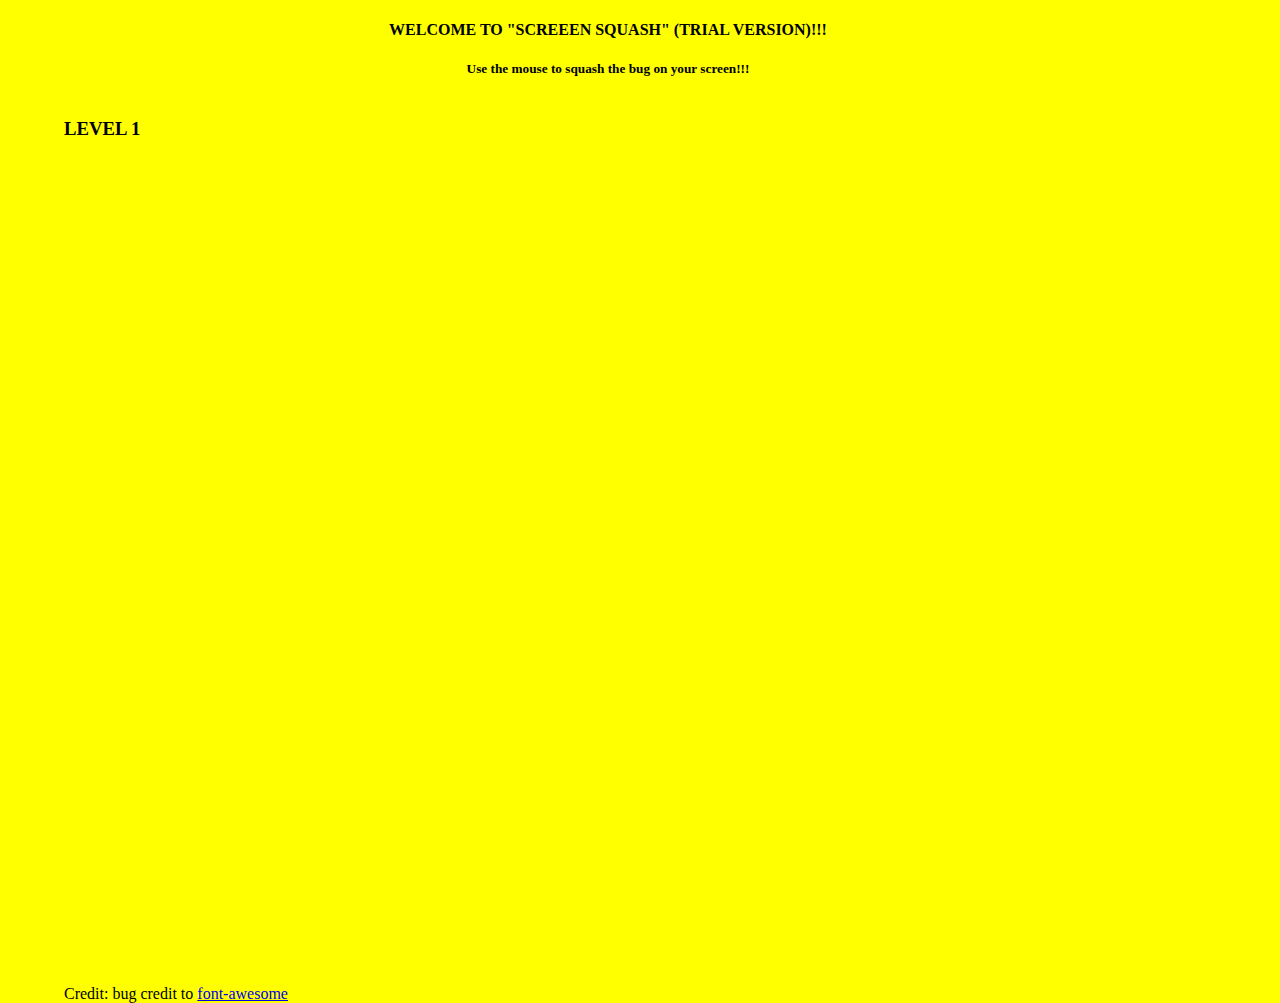
==== index.html @ 867037b6 "Created an index.html." ====
<!DOCTYPE html>
<html lang="en">
<head>
    <meta charset="UTF-8">
    <meta name="viewport" content="width=device-width, initial-scale=1.0">
    <meta http-equiv="X-UA-Compatible" content="ie=edge">   

    <link rel="stylesheet" href="https://stackpath.bootstrapcdn.com/bootstrap/4.1.1/css/bootstrap.min.css" integrity="sha384-WskhaSGFgHYWDcbwN70/dfYBj47jz9qbsMId/iRN3ewGhXQFZCSftd1LZCfmhktB" crossorigin="anonymous">

    <link rel="stylesheet" href="https://use.fontawesome.com/releases/v5.1.0/css/all.css" integrity="sha384-lKuwvrZot6UHsBSfcMvOkWwlCMgc0TaWr+30HWe3a4ltaBwTZhyTEggF5tJv8tbt" crossorigin="anonymous">
    
    <title>SCREEN-SQUASH (TRIAL VERSION)!!!</title>
</head>
<body>
    <header><h4>WELCOME TO "SCREEEN SQUASH" (TRIAL VERSION)!!!</h4></header>
    <h5>Use the mouse to squash the bug on your screen!!!</h5> 
    
    <!--This is what the user will see on the screen-->

    <!--"Flexcontainer" shows the level and whether the level was "SQUAHSHED". -->
    <div id="flexcontainer">
        <div style="width: 50%">
            <h3 style="width: 100%">LEVEL 1</h3>
        </div>
        <div style="width: 50%">
            <h1 style="width: 100%"><span id="msg" style="width: 100%"></span></h1>
        </div>
    </div>

    <!--Container: This is area holding the "bug" where it can move around.-->
    <div id="container">
        <i class="fas fa-bug startFly properties"></i>
    </div>

    <!--Credit-->
    <p>Credit: bug credit to <a href="https://fontawesome.com/icons/bug?style=solid">font-awesome</a></p>
    <link rel="stylesheet" href="animation.css">

    <script src="https://ajax.googleapis.com/ajax/libs/jquery/3.3.1/jquery.min.js"></script>    
    <script src="animations.js"></script>
</body>
</html>
---- animation.css ----
html {
    height: 100vh;
}  

body {
    background-color: yellow;
    margin: auto 10% 5% 5%;
    height: 100%;   
} 

header {
    text-align: center;
} 

@keyframes fly {
    0% {
        left: 0%; top:0%;
    } 
    10% {
        left: 30%; top: 30%;
    } 
    30% {
        left: 30%; top: 53%;
    } 
    50% {
        left: 15%; top: 100%;
    } 
    75% {
        left: 71%; top:5%;
    } 
    100% {
        left: 0%; top: 0%;
    } 
} 

#container {
    height: 90vh;
    width: 100%;
    display: flex;
} 

#credits {
    height: 10%;
}

#flexcontainer {
    display: flex;
    flex-grow: 1;
    flex-direction: row;
    flex-wrap: wrap;
} 

h5 {
    text-align: center;
} 

.msg {
    font-size: 5%;
}

.properties {
    font-size: 100%;
    height: 0%;
    color: green;
}

.startFly {
    animation-name: fly;
    position: relative;
    animation-duration: 30s;
    animation-delay: 0s;
    animation-iteration-count: 3;
}
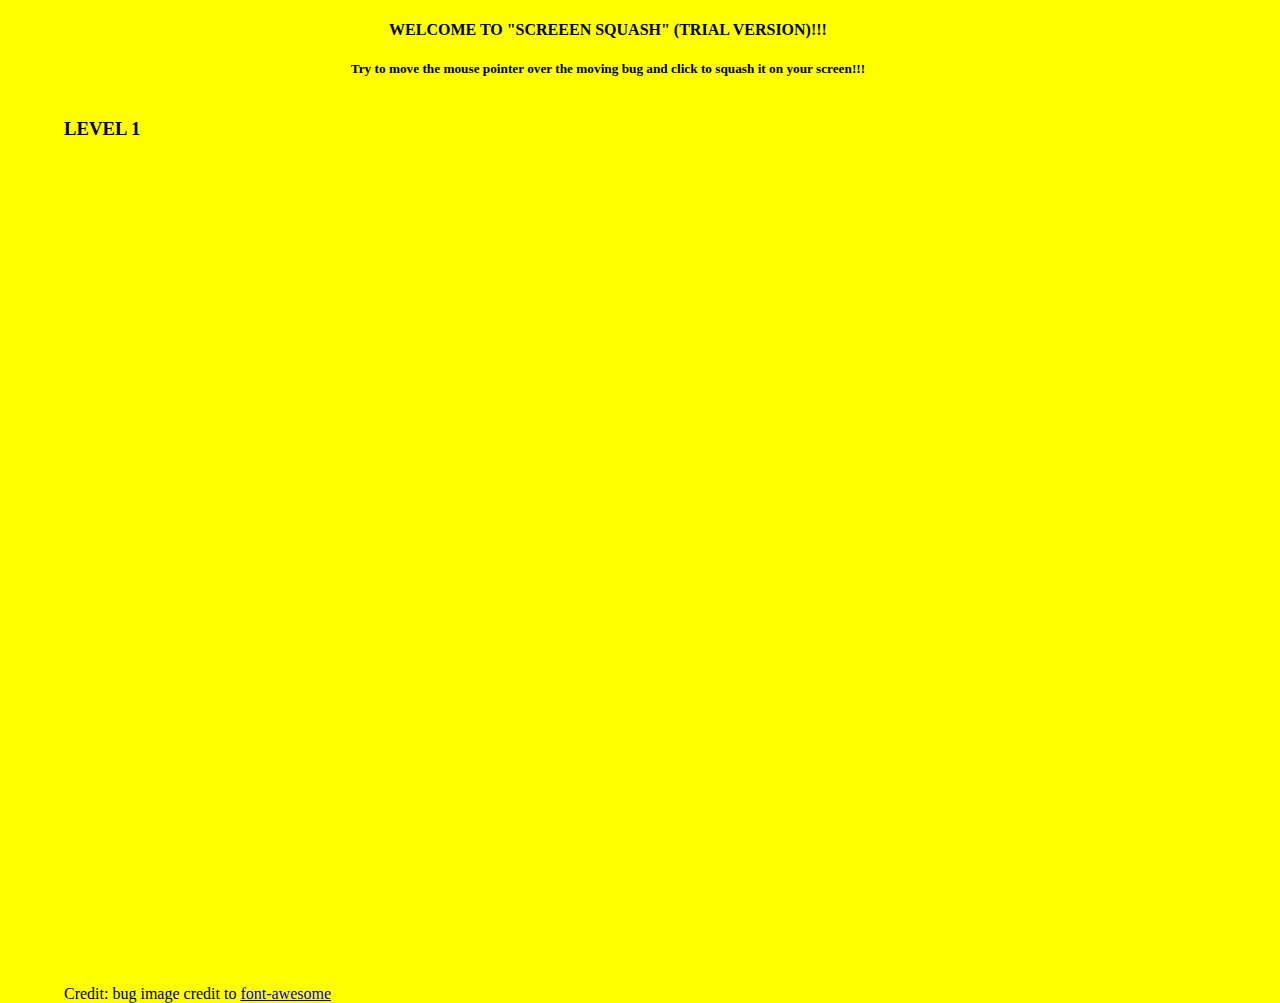
==== commit ba1a892f: "Made the directions more clear." ====
--- a/index.html
+++ b/index.html
@@ -13,7 +13,7 @@
 </head>
 <body>
     <header><h4>WELCOME TO "SCREEEN SQUASH" (TRIAL VERSION)!!!</h4></header>
-    <h5>Use the mouse to squash the bug on your screen!!!</h5> 
+    <h5>Try to move the mouse pointer over the moving bug and click to squash it on your screen!!!</h5> 
     
     <!--This is what the user will see on the screen-->
 
@@ -33,10 +33,10 @@
     </div>
 
     <!--Credit-->
-    <p>Credit: bug credit to <a href="https://fontawesome.com/icons/bug?style=solid">font-awesome</a></p>
+    <p>Credit: bug image credit to <a href="https://fontawesome.com/icons/bug?style=solid">font-awesome</a></p>
     <link rel="stylesheet" href="animation.css">
 
     <script src="https://ajax.googleapis.com/ajax/libs/jquery/3.3.1/jquery.min.js"></script>    
     <script src="animations.js"></script>
 </body>
-</html>+</html>
